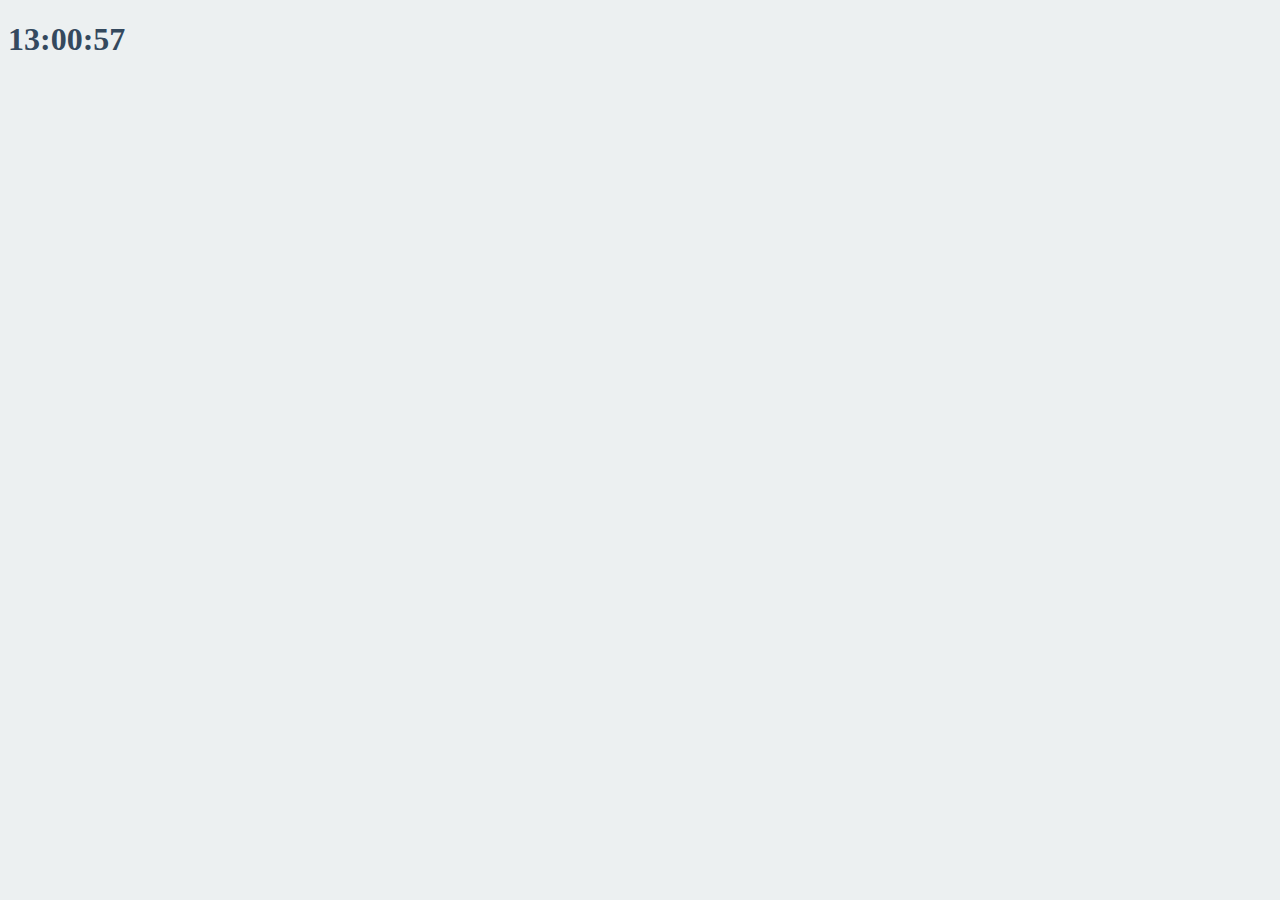
==== index.html @ 89ec8c08 "Initial commit" ====
<!DOCTYPE html>
<html lang="en">
  <head>
    <title>Something</title>
    <link rel="stylesheet" href="index.css" />
  </head>

  <body>
    <div class="js-clock">
      <h1>00:00</h1>
    </div>
    <script src="clock.js"></script>
  </body>
</html>
---- index.css ----
body {
  background-color: #ecf0f1;
}

h1 {
  color: #34495e;
  transition: color 0.5s ease-in-out;
}

.button {
  cursor: pointer;
}

.clicked {
  color: #bdc3c7;
}
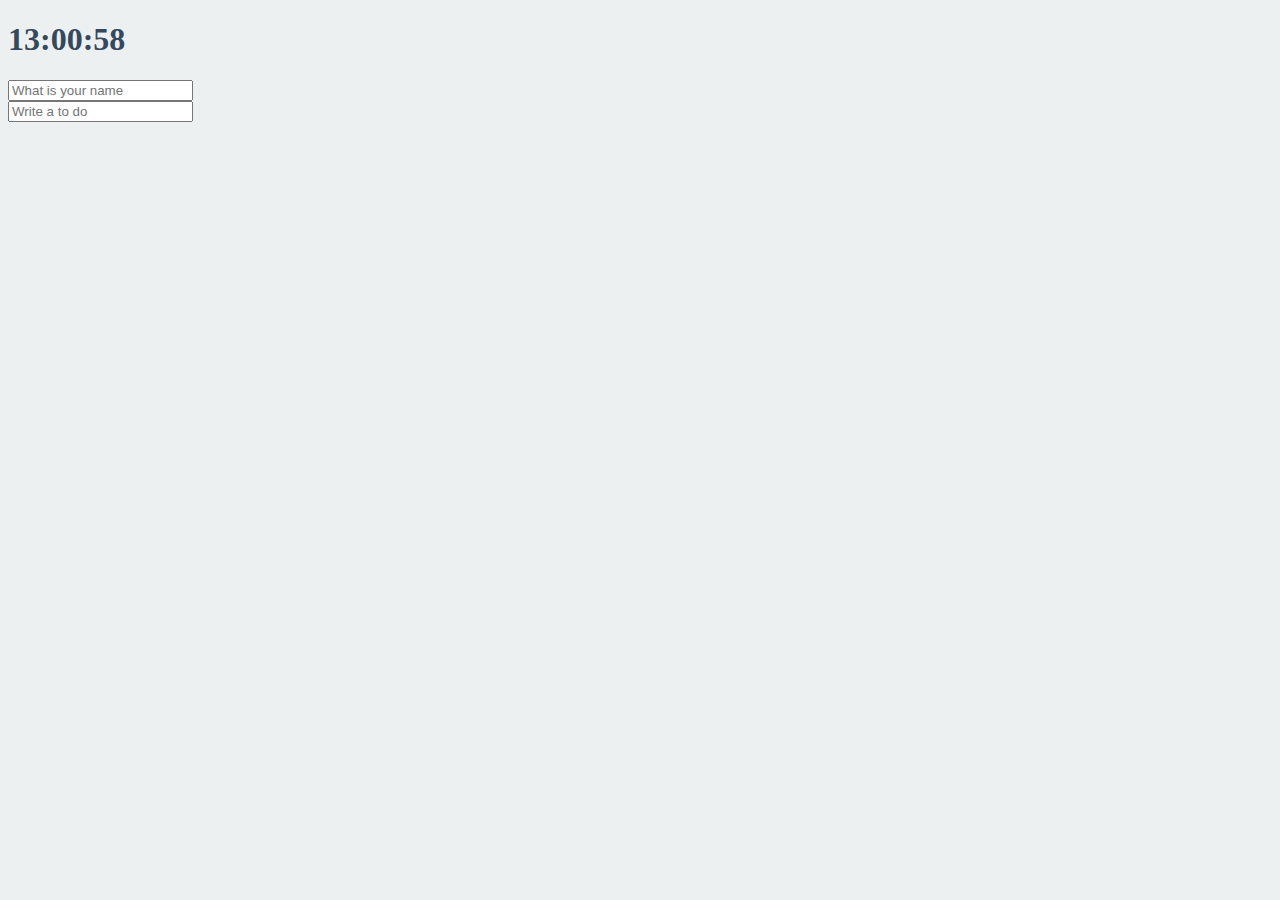
==== commit 06318d5d: "Momentum with vanillaJS" ====
--- a/index.html
+++ b/index.html
@@ -9,6 +9,16 @@
     <div class="js-clock">
       <h1>00:00</h1>
     </div>
+    <form class="js-form form">
+      <input type="text" placeholder="What is your name" />
+    </form>
+    <h4 class="js-greetings greetings"></h4>
+    <form class="js-toDoForm">
+      <input type="text" placeholder="Write a to do" />
+    </form>
+    <ul class="js-toDoList"></ul>
     <script src="clock.js"></script>
+    <script src="greeting.js"></script>
+    <script src="todo.js"></script>
   </body>
 </html>
--- a/index.css
+++ b/index.css
@@ -14,3 +14,12 @@
 .clicked {
   color: #bdc3c7;
 }
+
+.form,
+.greetings {
+  display: none;
+}
+
+.showing {
+  display: block;
+}
